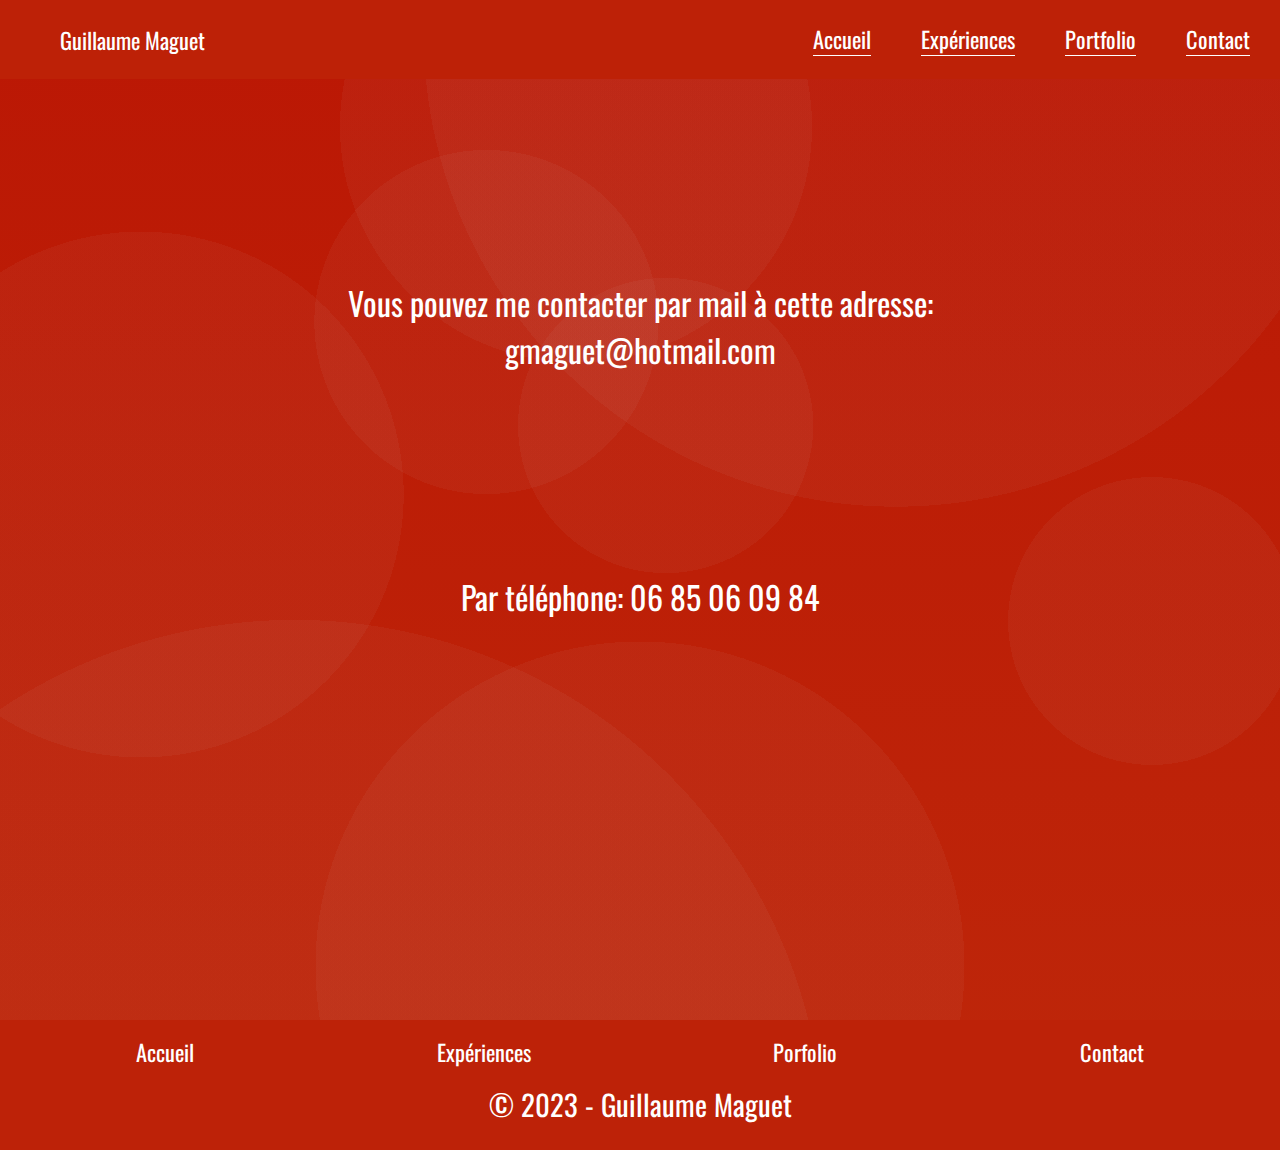
==== contact.html @ 15b7d91f "1er ajout" ====
<!DOCTYPE html>
<html lang="fr">
<head>
    <meta charset="UTF-8">
    <meta http-equiv="X-UA-Compatible" content="IE=edge">
    <meta name="viewport" content="width=device-width, initial-scale=1.0">
    <title>Contact</title>
    <link rel="stylesheet" href="assets/css/contact.css">
</head>
<body>
    <nav>
        <div class="profile">
           Guillaume Maguet
        </div>
        <ul>
            <li><a href="index.html">Accueil</a></a></li>
            <li><a href="exp.html">Expériences</a></li>
            <li><a href="portfolio.html">Portfolio</a></li>
            <li><a href="contact.html">Contact</a></li>
        </ul>
    </nav>            
    <p class="para1"> Vous pouvez me contacter par mail à cette adresse: <br> <a href="mailto:gmaguet@hotmail.com">gmaguet@hotmail.com</a></p>

    <p class="para2">Par téléphone: 06 85 06 09 84</p>

    <footer>       
        <div class="liens">
            
                <a href="index.html">Accueil</a>
                <a href="exp.html">Expériences</a>
                <a href="portfolio.html">Porfolio</a>
                <a href="contact.html">Contact</a>            
        </div>
    
        <div class="copyright">
            <p>&copy 2023 - Guillaume Maguet</p>
        </div>
    </footer>
    
</body>
</html>
---- assets/css/contact.css ----
@import url('https://fonts.googleapis.com/css2?family=Noto+Sans+JP:wght@300;400&family=Oswald:wght@300&display=swap');

body{
    padding: 0;
    margin: 0;
    color: white;
    font-family: 'Oswald', sans-serif;
    background-image: radial-gradient(circle at 52% 37%, rgba(213,196,196, 0.05) 0%, rgba(213,196,196, 0.05) 15%,transparent 15%, transparent 65%,transparent 65%, transparent 100%),radial-gradient(circle at 70% 3%, rgba(213,196,196, 0.05) 0%, rgba(213,196,196, 0.05) 33%,transparent 33%, transparent 62%,transparent 62%, transparent 100%),radial-gradient(circle at 38% 28%, rgba(213,196,196, 0.05) 0%, rgba(213,196,196, 0.05) 15%,transparent 15%, transparent 94%,transparent 94%, transparent 100%),radial-gradient(circle at 12% 92%, rgba(213,196,196, 0.05) 0%, rgba(213,196,196, 0.05) 1%,transparent 1%, transparent 19%,transparent 19%, transparent 100%),radial-gradient(circle at 50% 84%, rgba(213,196,196, 0.05) 0%, rgba(213,196,196, 0.05) 28%,transparent 28%, transparent 96%,transparent 96%, transparent 100%),radial-gradient(circle at 11% 43%, rgba(213,196,196, 0.05) 0%, rgba(213,196,196, 0.05) 20%,transparent 20%, transparent 63%,transparent 63%, transparent 100%),radial-gradient(circle at 45% 11%, rgba(213,196,196, 0.05) 0%, rgba(213,196,196, 0.05) 19%,transparent 19%, transparent 65%,transparent 65%, transparent 100%),radial-gradient(circle at 90% 54%, rgba(213,196,196, 0.05) 0%, rgba(213,196,196, 0.05) 11%,transparent 11%, transparent 19%,transparent 19%, transparent 100%),radial-gradient(circle at 23% 100%, rgba(213,196,196, 0.05) 0%, rgba(213,196,196, 0.05) 35%,transparent 35%, transparent 86%,transparent 86%, transparent 100%),linear-gradient(0deg, rgb(190,39,10),rgb(187, 23, 4));
}

/* ******************************NAVBAR*************************************** */
nav{
    display: flex;
    flex-wrap: wrap;
    justify-content: space-between;
    align-items: center;
    background-color: #BD2107;
    position: sticky;
    width: 100%;
    top: 0;
    font-size: 1.4em;
    z-index: 99;
}

nav.profile{
    display: flex;
    align-items: center;
}

.profile{
    margin-left: 60px;
}

nav ul{
    display: flex;
    list-style-type: none;  
}

nav ul li {
    margin: 0 30px 0 20px;
    cursor: pointer;
    border-bottom: 1px solid #fff;
}

nav ul li:hover{
    border-bottom-color: #000;
    text-decoration: none;
}
a{
    text-decoration: none;
    color: white;
}

/* ********************************************************************************** */

.para1{
    text-align: center;
    margin: 200px;
    font-size: 2em;
}

.para2{
    text-align: center;
    margin-bottom: 400px;
    font-size: 2em;
}
/* p{
    display: flex;
    flex-wrap: wrap;
} */

/* .para1 .para2{
    display: flex;
    flex-wrap: wrap;
} */
/* ****************************************************FOOTER************************************** */
footer{
    background-color: #BD2208;
    height: 130px;
}

.liens{
    padding: 15px;
    font-size: 1.4em;
    display: flex;
    justify-content: space-around;
}

 .copyright p{
    text-align: center;
    margin: 0px 0 25px 0;
}

p{
    font-size: 1.8em;
}
/* **************************************RESPONSIVE********************************* */

@media screen and (max-width: 700px){

    nav{
        justify-content: center;
    }

    .para1{
        text-align:center;
        /* margin-left: 20px; */
    }

    p{
        margin-left: 25px;
        text-align: center;
    }
}
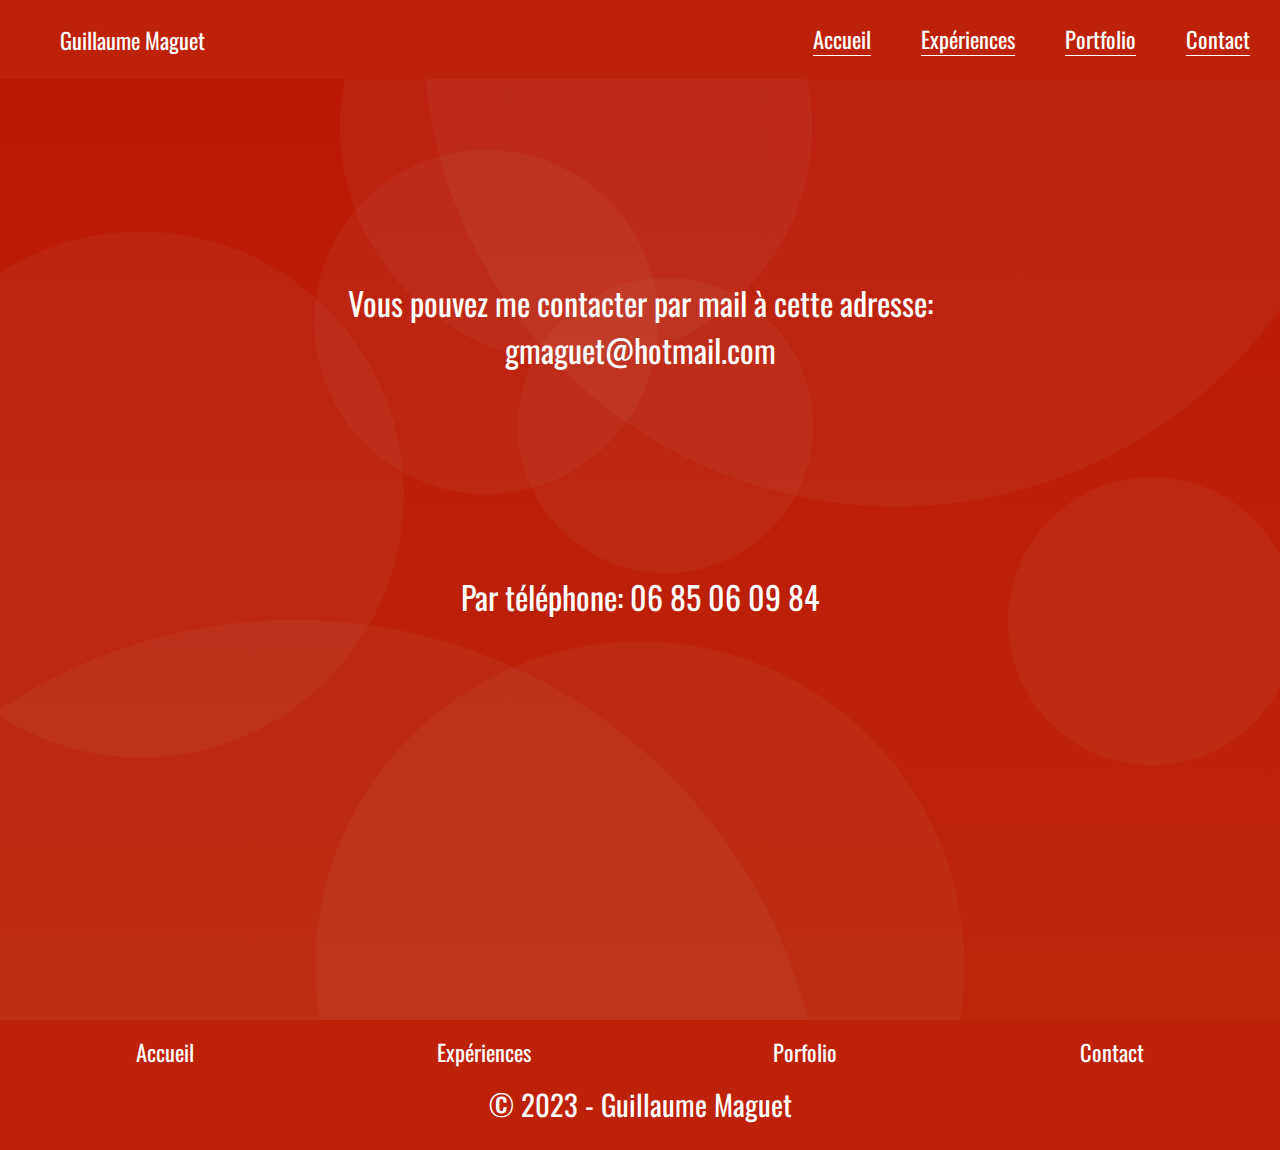
==== commit 6752a0df: "changement" ====
--- a/contact.html
+++ b/contact.html
@@ -8,7 +8,7 @@
     <link rel="stylesheet" href="assets/css/contact.css">
 </head>
 <body>
-    <nav>
+    <!-- <nav>
         <div class="profile">
            Guillaume Maguet
         </div>
@@ -18,7 +18,20 @@
             <li><a href="portfolio.html">Portfolio</a></li>
             <li><a href="contact.html">Contact</a></li>
         </ul>
-    </nav>            
+    </nav>             -->
+    <nav class="navbar">
+        <div class="nav-links">
+           <div class="logo">Guillaume Maguet</div>
+           <ul>
+               <li><a href="index.html">Accueil</a></a></li>
+               <li><a href="exp.html">Expériences</a></li>
+               <li><a href="portfolio.html">Portfolio</a></li>
+               <li><a href="contact.html">Contact</a></li>
+           </ul>
+       </div>
+       <img src="assets/images/menu-btn.png" alt="btn" class="menu-burger">
+   </nav> 
+
     <p class="para1"> Vous pouvez me contacter par mail à cette adresse: <br> <a href="mailto:gmaguet@hotmail.com">gmaguet@hotmail.com</a></p>
 
     <p class="para2">Par téléphone: 06 85 06 09 84</p>
@@ -38,4 +51,12 @@
     </footer>
     
 </body>
+<script>
+    const menuHamburger = document.querySelector(".menu-burger")
+    const navLinks = document.querySelector(".nav-links")
+
+    menuHamburger.addEventListener('click',()=>{
+    navLinks.classList.toggle('mobile-menu')
+    })
+</script>
 </html>--- a/assets/css/contact.css
+++ b/assets/css/contact.css
@@ -9,12 +9,12 @@
 }
 
 /* ******************************NAVBAR*************************************** */
-nav{
+.navbar .nav-links{
     display: flex;
     flex-wrap: wrap;
     justify-content: space-between;
     align-items: center;
-    background-color: #BD2107;
+    background-color: #BD2208;
     position: sticky;
     width: 100%;
     top: 0;
@@ -22,12 +22,7 @@
     z-index: 99;
 }
 
-nav.profile{
-    display: flex;
-    align-items: center;
-}
-
-.profile{
+.logo{
     margin-left: 60px;
 }
 
@@ -46,11 +41,24 @@
     border-bottom-color: #000;
     text-decoration: none;
 }
+
 a{
     text-decoration: none;
     color: white;
 }
 
+.navbar .menu-burger{
+    display: none;
+    position: absolute;
+    top: 50px;
+    right: 50px;    
+    width: 35px;
+}
+
+.mobile-menu{
+    margin-left: 0;
+
+}
 /* ********************************************************************************** */
 
 .para1{
@@ -96,7 +104,7 @@
 }
 /* **************************************RESPONSIVE********************************* */
 
-@media screen and (max-width: 700px){
+/* @media screen and (max-width: 700px){
 
     nav{
         justify-content: center;
@@ -104,11 +112,78 @@
 
     .para1{
         text-align:center;
-        /* margin-left: 20px; */
+        margin: 50px;
     }
 
     p{
         margin-left: 25px;
         text-align: center;
     }
-}+} */
+
+@media screen and (max-width: 750px){
+    /* .nav-links{
+        padding: 0;
+    } */
+    
+    main{
+        margin: 100px 40px;
+        
+    }
+    .navbar .logo{
+        position: absolute;
+        top: 50px;
+        left: 35%;
+        
+    }
+
+ .navbar .menu-burger{
+    display: block;
+    z-index: 2;
+}
+
+.navbar .nav-links {
+    position: absolute;
+}
+
+ .logo{
+    display: none;
+}
+
+ .navbar .nav-links{
+   top: 0;
+   left: 0;
+   position: absolute;
+   background-color: rgba(255, 255, 255, 0.20);
+   backdrop-filter: blur(7px);
+   width: 100%;
+   height: 100vh;
+   display: flex;
+   justify-content: center;
+   align-items: center;
+   margin-left: -100%;
+   transition: all 0.5s ease;
+   z-index: 1;
+}
+
+.nav-links.mobile-menu{
+    margin-left: 0;
+}
+
+.nav-links ul{
+    display: flex;
+    flex-direction: column;
+    align-items: center;
+}
+
+.navbar .nav-links ul li{
+    margin: 25px 0;
+    font-size: 1.3em;
+}
+
+.para1 {
+   margin: 120px 5px;
+}
+
+}
+
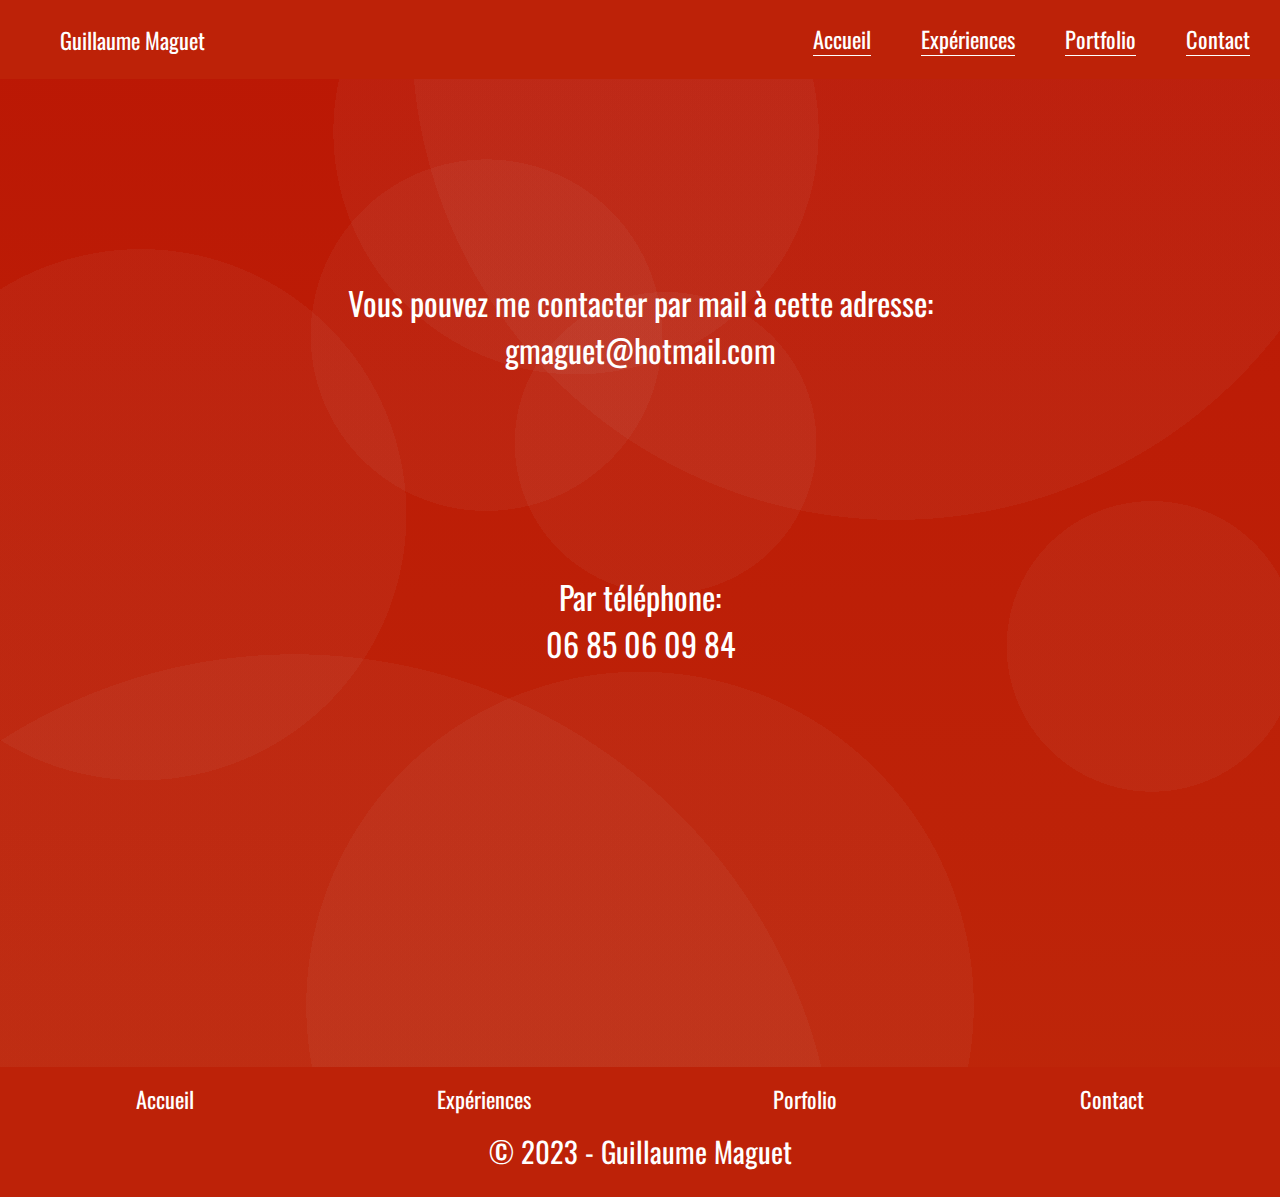
==== commit aa510c70: "push du soir" ====
--- a/contact.html
+++ b/contact.html
@@ -34,7 +34,7 @@
 
     <p class="para1"> Vous pouvez me contacter par mail à cette adresse: <br> <a href="mailto:gmaguet@hotmail.com">gmaguet@hotmail.com</a></p>
 
-    <p class="para2">Par téléphone: 06 85 06 09 84</p>
+    <p class="para2">Par téléphone: <br> 06 85 06 09 84</p>
 
     <footer>       
         <div class="liens">
--- a/assets/css/contact.css
+++ b/assets/css/contact.css
@@ -51,7 +51,7 @@
     display: none;
     position: absolute;
     top: 50px;
-    right: 50px;    
+    right: 25px;    
     width: 35px;
 }
 
@@ -104,23 +104,6 @@
 }
 /* **************************************RESPONSIVE********************************* */
 
-/* @media screen and (max-width: 700px){
-
-    nav{
-        justify-content: center;
-    }
-
-    .para1{
-        text-align:center;
-        margin: 50px;
-    }
-
-    p{
-        margin-left: 25px;
-        text-align: center;
-    }
-} */
-
 @media screen and (max-width: 750px){
     /* .nav-links{
         padding: 0;
@@ -148,6 +131,11 @@
 
  .logo{
     display: none;
+}
+
+li a{
+    color: red;
+    font-weight: bold;
 }
 
  .navbar .nav-links{
